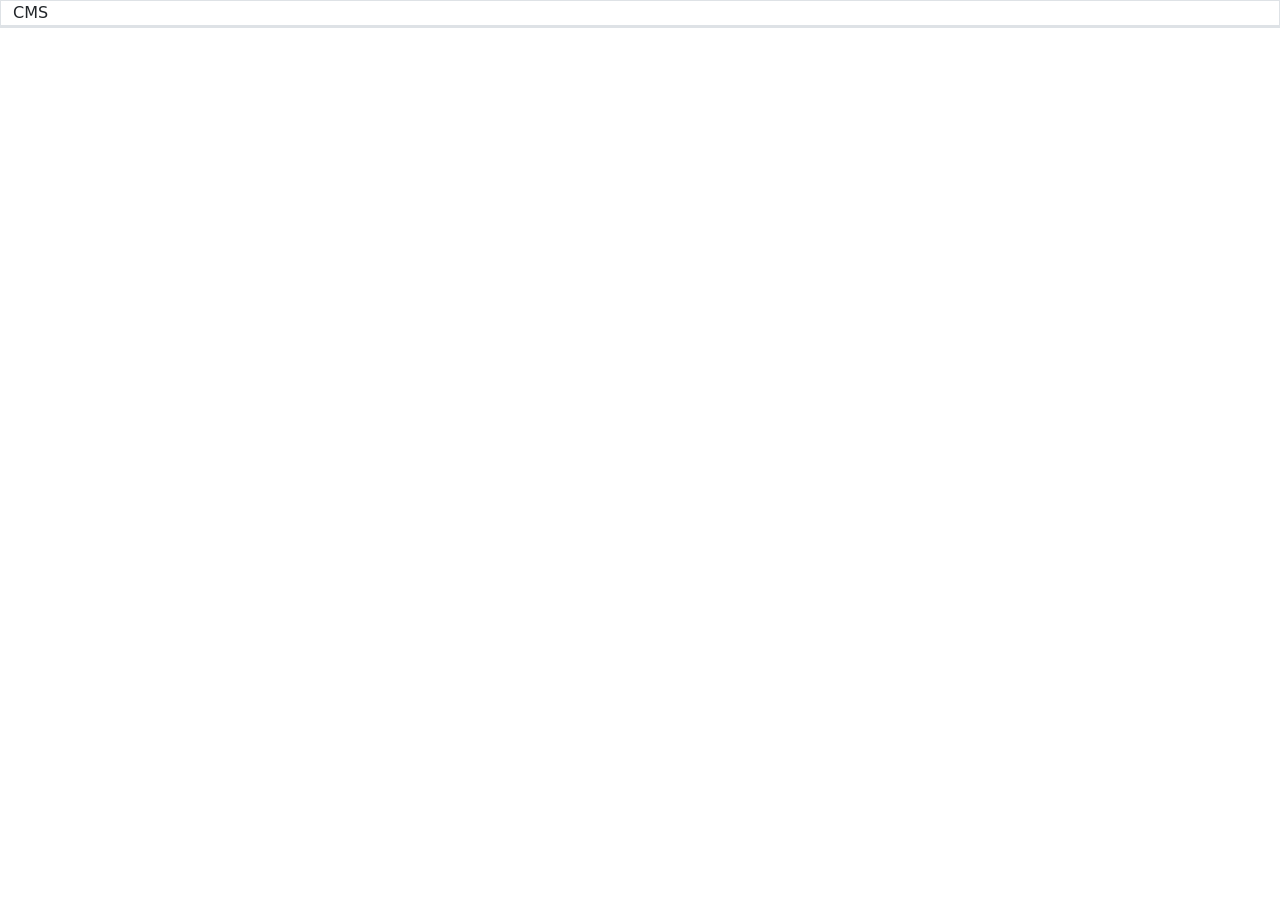
==== cms/index.html @ 31e81f29 "initial commit" ====
<html>
<head>
	<title>타로 CMS</title>
	<meta charset="UTF-8">
	<link rel="stylesheet" type="text/css" href="/lib/bootstrap-5.1.3-dist/css/bootstrap.min.css">
	<link rel="stylesheet" type="text/css" href="/lib/fontawesome-free-5.10.1-web/css/fontawesome.min.css">
	<link rel="stylesheet" type="text/css" href="/lib/fontawesome-free-5.10.1-web/css/brands.min.css">
	<link rel="stylesheet" type="text/css" href="/lib/fontawesome-free-5.10.1-web/css/solid.min.css">
	<link rel="stylesheet" type="text/css" href="./css/cms.css">

	<script type="text/javascript" src="/lib/jquery-3.4.1.min.js"></script>
	<script type="text/javascript" src="/lib/bootstrap-5.1.3-dist/js/bootstrap.min.js"></script>

	<script type="text/javascript" src="./js/util.js"></script>
	<script type="text/javascript" src="./js/cms_control.js"></script>
</head>
<body>
	<div class="container-fluid">
		<div class="row">
			<div class="col-12 border">
				CMS
			</div>
		</div>
		<div class="row">
			<div class="col-1 border" id="id_div_fortune_list"></div>
			<div class="col-11 border" id="id_div_tarot_card_list"></div>
		</div>
	</div>
</body>
</html>

<!-- Modal -->
<div class="modal fade" id="id_modal_tarot_edit" tabindex="-1" aria-labelledby="id_label_modal_fortune" aria-hidden="true">
  <div class="modal-dialog modal-dialog-centered modal-lg">
    <div class="modal-content">
      <div class="modal-header">
        <h5 class="modal-title" id="id_label_modal_fortune"></h5>
        <button type="button" class="btn-close" data-bs-dismiss="modal" aria-label="Close"></button>
      </div>
      <div class="modal-body">
				<div class="container-fluid">
					<div class="row">
						<div class="col-2" id="id_img_selected_tarot"></div>
						<div class="col-10">
							<textarea id="id_textarea_tarot_read" cols="70" rows="10"></textarea>
						</div>
					</div>
				</div>
      </div>
      <div class="modal-footer">
        <button type="button" class="btn btn-secondary" data-bs-dismiss="modal">Close</button>
        <button type="button" class="btn btn-primary" id="id_btn_save_tarot_read">저장</button>
      </div>
    </div>
  </div>
</div>
---- lib/fontawesome-free-5.10.1-web/css/brands.min.css ----
/*!
 * Font Awesome Free 5.10.1 by @fontawesome - https://fontawesome.com
 * License - https://fontawesome.com/license/free (Icons: CC BY 4.0, Fonts: SIL OFL 1.1, Code: MIT License)
 */
@font-face{font-family:"Font Awesome 5 Brands";font-style:normal;font-weight:normal;font-display:auto;src:url(../webfonts/fa-brands-400.eot);src:url(../webfonts/fa-brands-400.eot?#iefix) format("embedded-opentype"),url(../webfonts/fa-brands-400.woff2) format("woff2"),url(../webfonts/fa-brands-400.woff) format("woff"),url(../webfonts/fa-brands-400.ttf) format("truetype"),url(../webfonts/fa-brands-400.svg#fontawesome) format("svg")}.fab{font-family:"Font Awesome 5 Brands"}
---- lib/fontawesome-free-5.10.1-web/css/solid.min.css ----
/*!
 * Font Awesome Free 5.10.1 by @fontawesome - https://fontawesome.com
 * License - https://fontawesome.com/license/free (Icons: CC BY 4.0, Fonts: SIL OFL 1.1, Code: MIT License)
 */
@font-face{font-family:"Font Awesome 5 Free";font-style:normal;font-weight:900;font-display:auto;src:url(../webfonts/fa-solid-900.eot);src:url(../webfonts/fa-solid-900.eot?#iefix) format("embedded-opentype"),url(../webfonts/fa-solid-900.woff2) format("woff2"),url(../webfonts/fa-solid-900.woff) format("woff"),url(../webfonts/fa-solid-900.ttf) format("truetype"),url(../webfonts/fa-solid-900.svg#fontawesome) format("svg")}.fa,.fas{font-family:"Font Awesome 5 Free";font-weight:900}
---- cms/css/cms.css ----
.modal-backdrop
{
    opacity:0.1 !important;
}
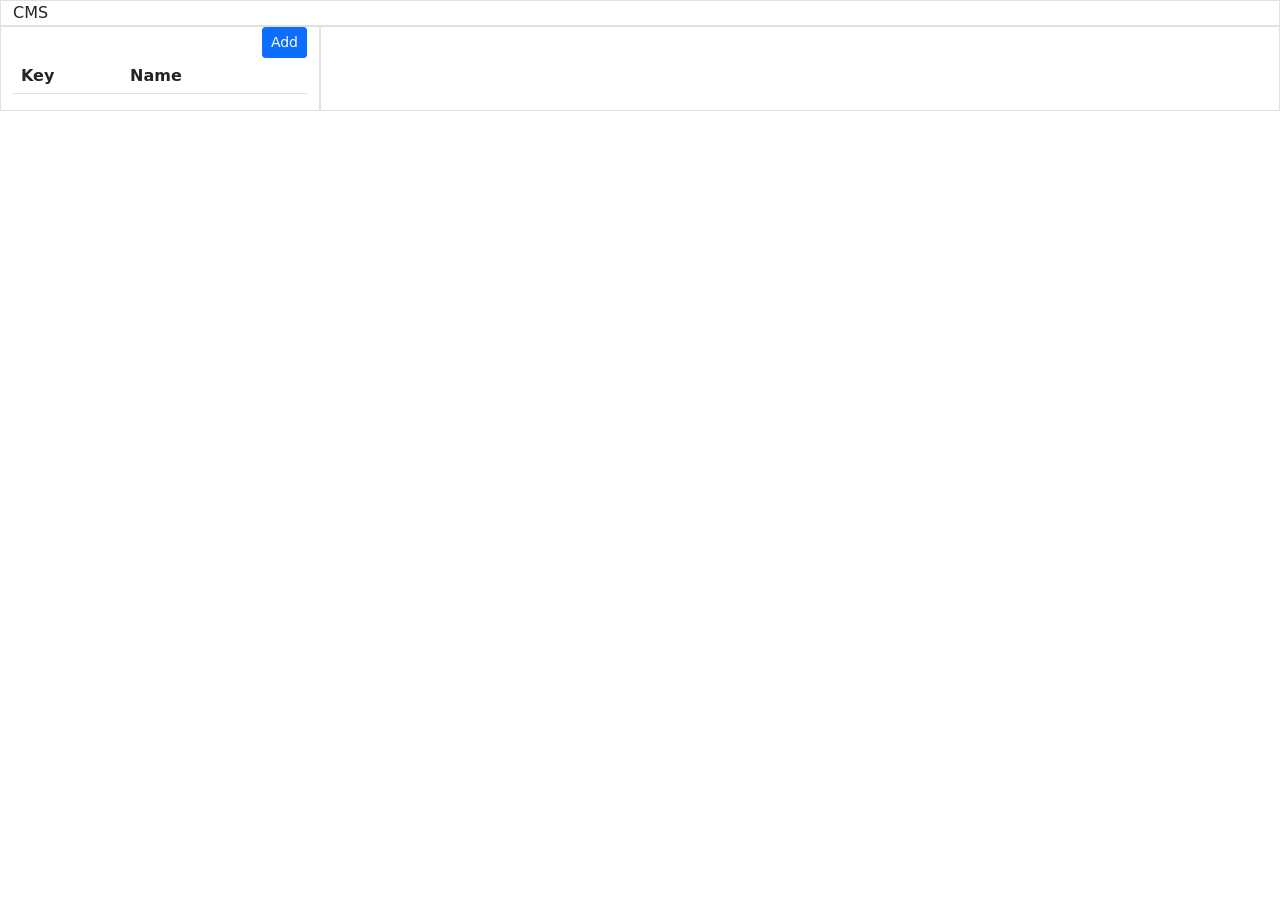
==== commit 7ae5bff3: "- sub question 기능 추가 - control + r --> pare reload" ====
--- a/cms/index.html
+++ b/cms/index.html
@@ -22,19 +22,82 @@
 			</div>
 		</div>
 		<div class="row">
-			<div class="col-1 border" id="id_div_fortune_list"></div>
-			<div class="col-11 border" id="id_div_tarot_card_list"></div>
+			<div class="col-1 col-md-3 border">
+				<div style="width: 100%;" class="text-end">
+					<button type="button" class="btn btn-sm btn-primary" id="id_btn_fortune_add">Add</button>
+				</div>
+				<table class="table">
+					<tr>
+						<th>Key</th>
+						<th>Name</th>	
+						<th></th>	
+					</tr>
+					<tbody id="id_div_fortune_list">
+					</tbody>
+				</table>
+			</div>
+			<div class="col-11 col-md-9 border" id="id_div_tarot_card_list"></div>
 		</div>
 	</div>
 </body>
 </html>
 
-<!-- Modal -->
-<div class="modal fade" id="id_modal_tarot_edit" tabindex="-1" aria-labelledby="id_label_modal_fortune" aria-hidden="true">
+<!-- 운세 추가 모달 -->
+<div class="modal fade" id="id_modal_fortund_edit" tabindex="-1" aria-labelledby="id_label_modal_fortune_edit" aria-hidden="true">
+  <div class="modal-dialog modal-dialog-centered">
+    <div class="modal-content">
+      <div class="modal-header">
+				운세 추가
+        <button type="button" class="btn-close" data-bs-dismiss="modal" aria-label="Close"></button>
+      </div>
+      <div class="modal-body">
+				<div>
+					Key <input type="text" class="form-control" id="id_text_fortune_key">
+				</div>
+				<div style="margin-top: 20px;">
+					Name <input type="text" class="form-control" id="id_text_fortune_name">
+				</div>
+				<div style="margin-top: 20px;">
+					부가 질문 있음 <input type="checkbox" id="id_checkbox_fortune_has_sub_question">
+				</div>
+      </div>
+      <div class="modal-footer">
+        <button type="button" class="btn btn-secondary" data-bs-dismiss="modal">Close</button>
+        <button type="button" class="btn btn-primary" id="id_btn_fortune_add_save">저장</button>
+        <button type="button" class="btn btn-primary" id="id_btn_fortune_edit_save">저장</button>
+      </div>
+    </div>
+  </div>
+</div>
+
+<!-- Sub Question -->
+<div class="modal fade" id="id_modal_sub_question" tabindex="-1" aria-labelledby="" aria-hidden="true">
+  <div class="modal-dialog modal-dialog-centered">
+    <div class="modal-content">
+      <div class="modal-header">
+				Sub Question
+        <button type="button" class="btn-close" data-bs-dismiss="modal" aria-label="Close"></button>
+      </div>
+      <div class="modal-body">
+				<div>
+					<input type="text" class="form-control" id="id_text_sub_question">
+				</div>
+      </div>
+      <div class="modal-footer">
+        <button type="button" class="btn btn-secondary" data-bs-dismiss="modal">Close</button>
+        <button type="button" class="btn btn-primary" id="id_btn_sub_question_save">저장</button>
+      </div>
+    </div>
+  </div>
+</div>
+
+
+<!-- 타로 카드 편집 모달 -->
+<div class="modal fade" id="id_modal_tarot_edit" tabindex="-1" aria-labelledby="id_modal_fortune_title" aria-hidden="true">
   <div class="modal-dialog modal-dialog-centered modal-lg">
     <div class="modal-content">
       <div class="modal-header">
-        <h5 class="modal-title" id="id_label_modal_fortune"></h5>
+        <h5 class="modal-title" id="id_modal_fortune_title"></h5>
         <button type="button" class="btn-close" data-bs-dismiss="modal" aria-label="Close"></button>
       </div>
       <div class="modal-body">
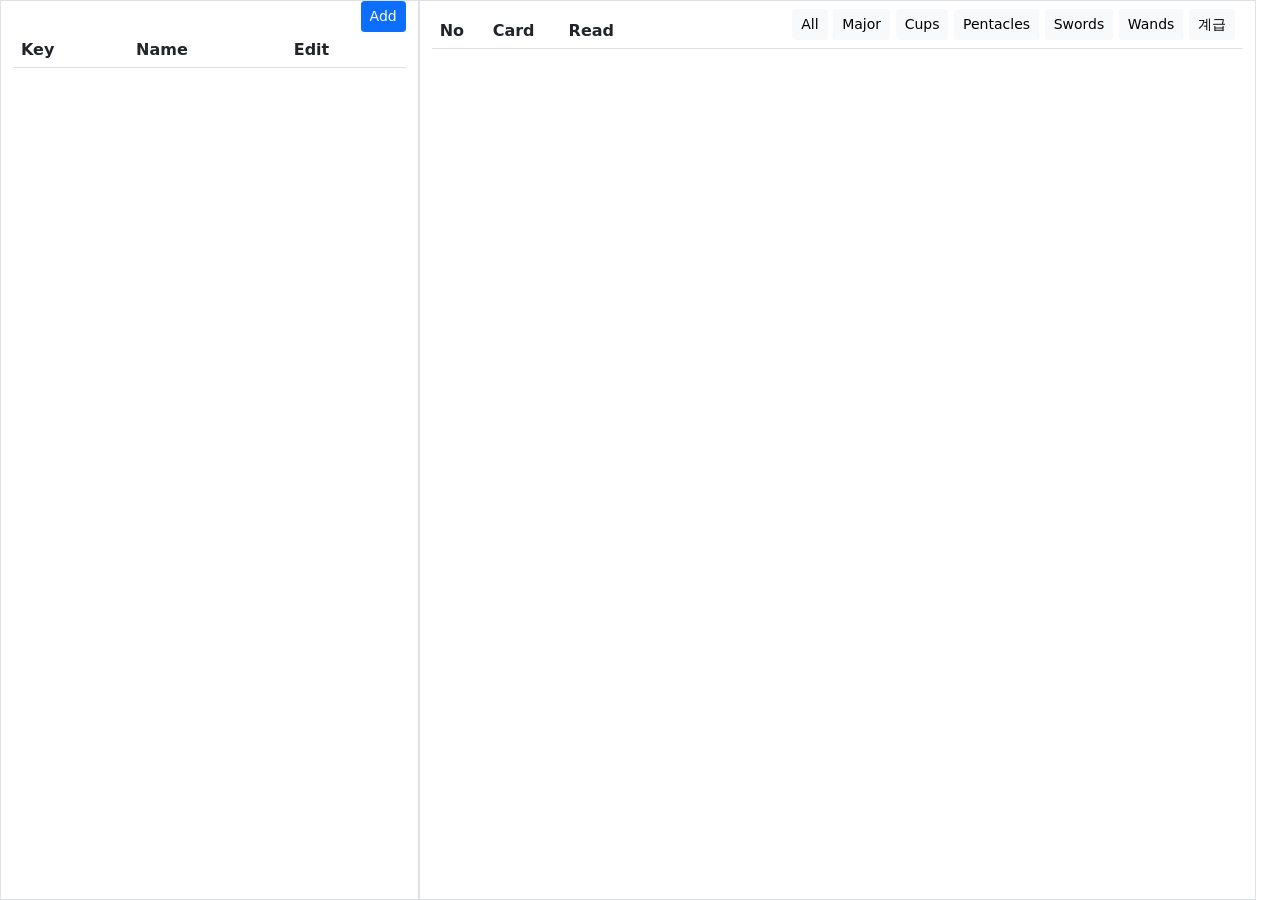
==== commit ed47927e: ". question 삭제 . question 수정 . 카드 검색 . layout 수정" ====
--- a/cms/index.html
+++ b/cms/index.html
@@ -14,15 +14,10 @@
 	<script type="text/javascript" src="./js/util.js"></script>
 	<script type="text/javascript" src="./js/cms_control.js"></script>
 </head>
-<body>
-	<div class="container-fluid">
-		<div class="row">
-			<div class="col-12 border">
-				CMS
-			</div>
-		</div>
-		<div class="row">
-			<div class="col-1 col-md-3 border">
+<body style="width: 100%; height: 100%;">
+	<div class="container-fluid" style="width: 100%; height: 100%;">
+		<div class="row" style="width: 100%; height: 100%;">
+			<div class="col-1 col-md-4 border" style="height: 100%;">
 				<div style="width: 100%;" class="text-end">
 					<button type="button" class="btn btn-sm btn-primary" id="id_btn_fortune_add">Add</button>
 				</div>
@@ -30,13 +25,35 @@
 					<tr>
 						<th>Key</th>
 						<th>Name</th>	
-						<th></th>	
+						<th>Edit</th>	
 					</tr>
 					<tbody id="id_div_fortune_list">
 					</tbody>
 				</table>
 			</div>
-			<div class="col-11 col-md-9 border" id="id_div_tarot_card_list"></div>
+			<div class="col-11 col-md-8 border" style="height: 100%; overflow: auto;">
+				<table class="table">
+					<thead>
+						<tr>
+							<th>No</th>
+							<th>Card</th>
+							<th>Read</th>
+							<th class="text-end">
+								<button type="button" class="btn btn-sm btn-light" onClick="window._cms.Filter('all')">All</button>
+								<button type="button" class="btn btn-sm btn-light" onClick="window._cms.Filter('ar')">Major</button>
+								<button type="button" class="btn btn-sm btn-light" onClick="window._cms.Filter('cups')">Cups</button>
+								<button type="button" class="btn btn-sm btn-light" onClick="window._cms.Filter('pentacles')">Pentacles</button>
+								<button type="button" class="btn btn-sm btn-light" onClick="window._cms.Filter('swords')">Swords</button>
+								<button type="button" class="btn btn-sm btn-light" onClick="window._cms.Filter('wands')">Wands</button>
+								<button type="button" class="btn btn-sm btn-light" onClick="window._cms.Filter('계급')">계급</button>
+							</th>
+						</tr>	
+					</thead>
+					<tbody id="id_div_tarot_card_list">
+
+					</tbody>
+				</table>
+			</div>
 		</div>
 	</div>
 </body>
@@ -91,7 +108,6 @@
   </div>
 </div>
 
-
 <!-- 타로 카드 편집 모달 -->
 <div class="modal fade" id="id_modal_tarot_edit" tabindex="-1" aria-labelledby="id_modal_fortune_title" aria-hidden="true">
   <div class="modal-dialog modal-dialog-centered modal-lg">
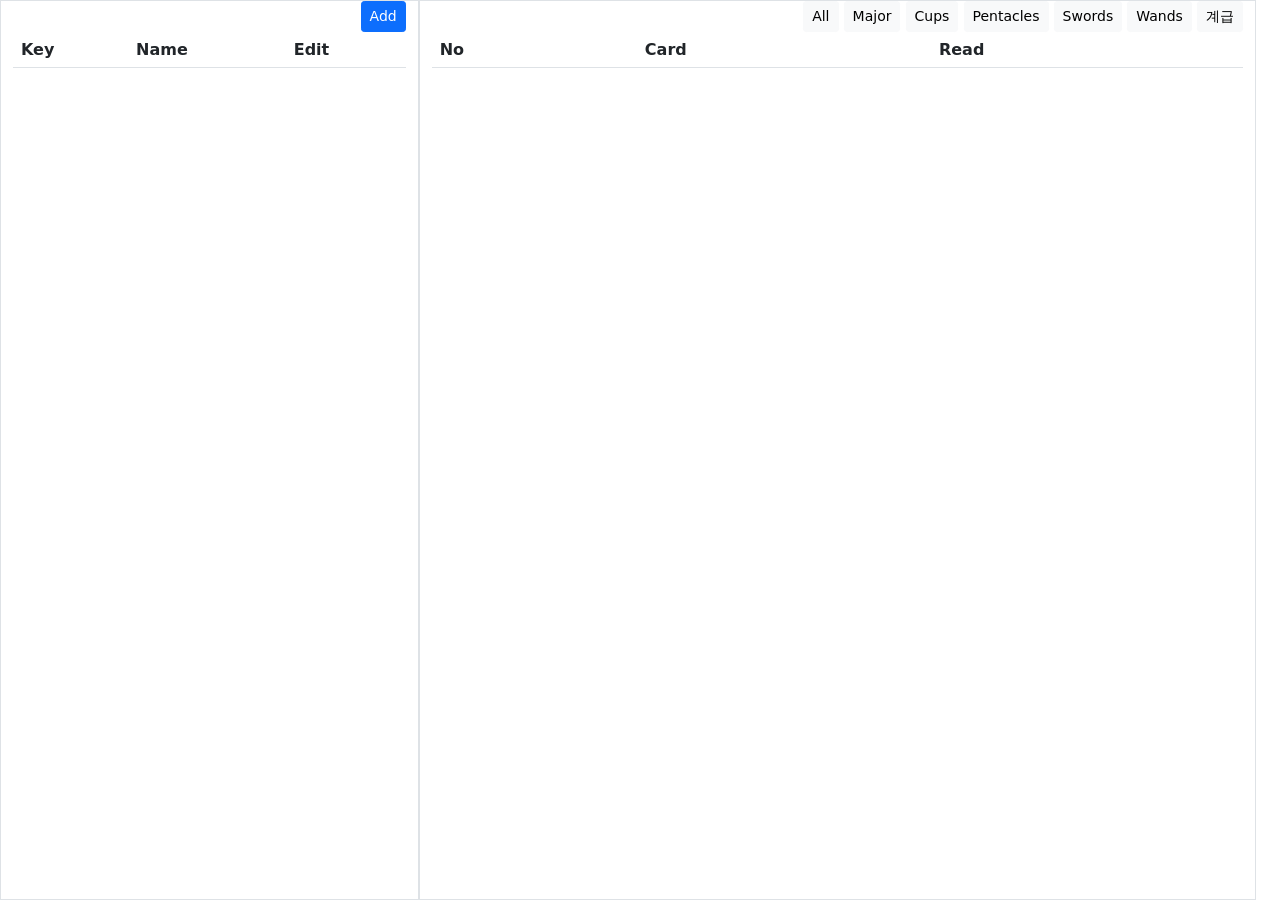
==== commit 23aa70a2: "dms layout 개선" ====
--- a/cms/index.html
+++ b/cms/index.html
@@ -32,21 +32,24 @@
 				</table>
 			</div>
 			<div class="col-11 col-md-8 border" style="height: 100%; overflow: auto;">
+				<div class="d-flex justify-content-between" style="width: 100%;">
+					<div class="" id="id_label_fortune_and_sub_question"></div>
+					<div class="text-end">
+						<button type="button" class="btn btn-sm btn-light" onClick="window._cms.Filter('all')">All</button>
+						<button type="button" class="btn btn-sm btn-light" onClick="window._cms.Filter('ar')">Major</button>
+						<button type="button" class="btn btn-sm btn-light" onClick="window._cms.Filter('cups')">Cups</button>
+						<button type="button" class="btn btn-sm btn-light" onClick="window._cms.Filter('pentacles')">Pentacles</button>
+						<button type="button" class="btn btn-sm btn-light" onClick="window._cms.Filter('swords')">Swords</button>
+						<button type="button" class="btn btn-sm btn-light" onClick="window._cms.Filter('wands')">Wands</button>
+						<button type="button" class="btn btn-sm btn-light" onClick="window._cms.Filter('계급')">계급</button>
+					</div>
+				</div>
 				<table class="table">
 					<thead>
 						<tr>
 							<th>No</th>
 							<th>Card</th>
 							<th>Read</th>
-							<th class="text-end">
-								<button type="button" class="btn btn-sm btn-light" onClick="window._cms.Filter('all')">All</button>
-								<button type="button" class="btn btn-sm btn-light" onClick="window._cms.Filter('ar')">Major</button>
-								<button type="button" class="btn btn-sm btn-light" onClick="window._cms.Filter('cups')">Cups</button>
-								<button type="button" class="btn btn-sm btn-light" onClick="window._cms.Filter('pentacles')">Pentacles</button>
-								<button type="button" class="btn btn-sm btn-light" onClick="window._cms.Filter('swords')">Swords</button>
-								<button type="button" class="btn btn-sm btn-light" onClick="window._cms.Filter('wands')">Wands</button>
-								<button type="button" class="btn btn-sm btn-light" onClick="window._cms.Filter('계급')">계급</button>
-							</th>
 						</tr>	
 					</thead>
 					<tbody id="id_div_tarot_card_list">
